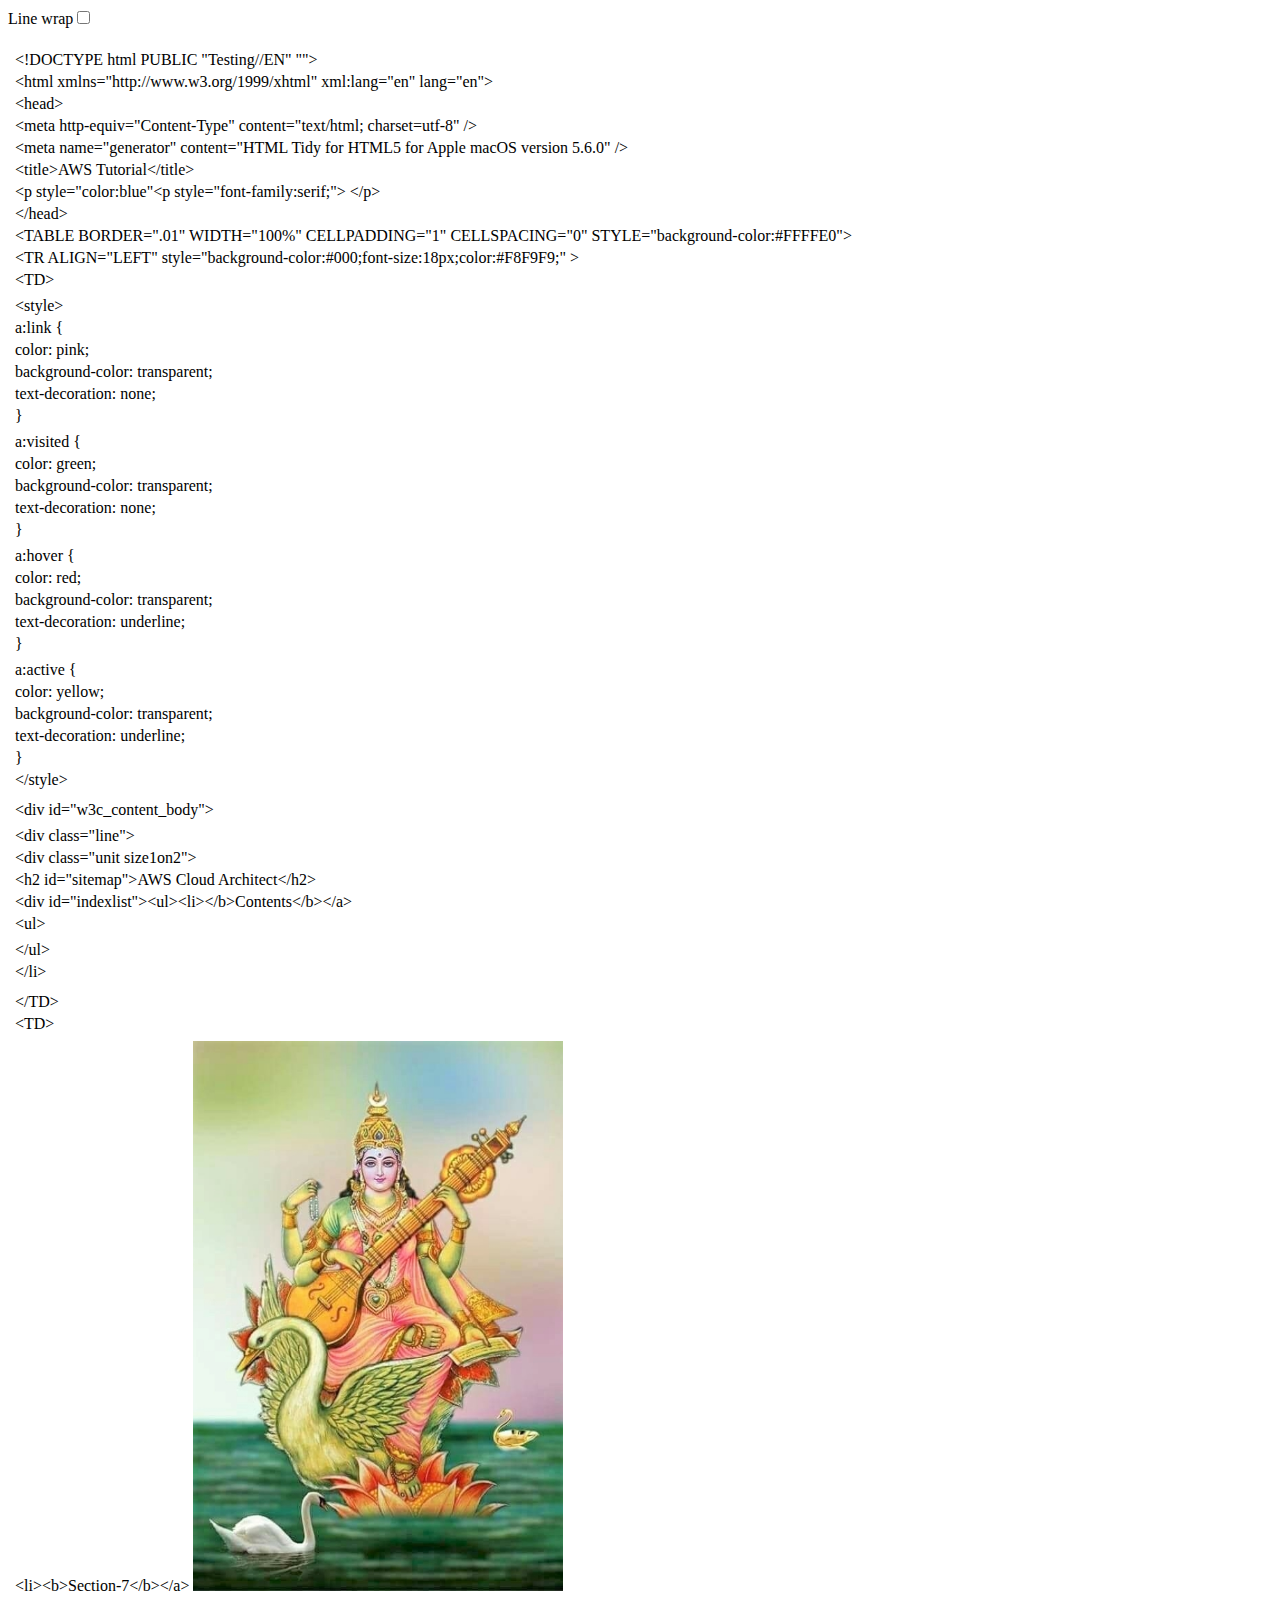
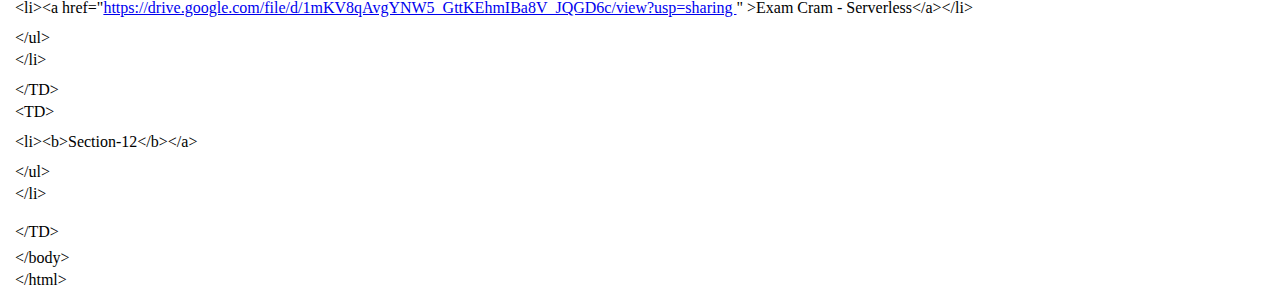
==== index.html @ 4addef6a "Add files via upload" ====
<!-- saved from url=(0048)file:///C:/Users/onkar/OneDrive/Desktop/AWS.html -->
<html><head><meta http-equiv="Content-Type" content="text/html; charset=UTF-8"><meta name="color-scheme" content="light dark"></head><body><div class="line-gutter-backdrop"></div><form autocomplete="off"><label class="line-wrap-control">Line wrap<input type="checkbox" aria-label="Line wrap"></label></form><table><tbody><tr><td class="line-number" value="1"></td><td class="line-content"></td></tr><tr><td class="line-number" value="2"></td><td class="line-content"><span class="html-doctype">&lt;!DOCTYPE html PUBLIC "Testing//EN" ""&gt;</span></td></tr><tr><td class="line-number" value="3"></td><td class="line-content"><span class="html-tag">&lt;html <span class="html-attribute-name">xmlns</span>="<span class="html-attribute-value">http://www.w3.org/1999/xhtml</span>" <span class="html-attribute-name">xml:lang</span>="<span class="html-attribute-value">en</span>" <span class="html-attribute-name">lang</span>="<span class="html-attribute-value">en</span>"&gt;</span></td></tr><tr><td class="line-number" value="4"></td><td class="line-content"><span class="html-tag">&lt;head&gt;</span></td></tr><tr><td class="line-number" value="5"></td><td class="line-content">  <span class="html-tag">&lt;meta <span class="html-attribute-name">http-equiv</span>="<span class="html-attribute-value">Content-Type</span>" <span class="html-attribute-name">content</span>="<span class="html-attribute-value">text/html; charset=utf-8</span>" /&gt;</span></td></tr><tr><td class="line-number" value="6"></td><td class="line-content">  <span class="html-tag">&lt;meta <span class="html-attribute-name">name</span>="<span class="html-attribute-value">generator</span>" <span class="html-attribute-name">content</span>="<span class="html-attribute-value">HTML Tidy for HTML5 for Apple macOS version 5.6.0</span>" /&gt;</span></td></tr><tr><td class="line-number" value="7"></td><td class="line-content">  <span class="html-tag">&lt;title&gt;</span>AWS Tutorial<span class="html-tag">&lt;/title&gt;</span></td></tr><tr><td class="line-number" value="8"></td><td class="line-content">  <span class="html-tag">&lt;p <span class="html-attribute-name">style</span>="<span class="html-attribute-value">color:blue</span>"<span class="html-attribute-name">&lt;p</span> <span class="html-attribute-name">style</span>="<span class="html-attribute-value">font-family:serif;</span>"&gt;</span> <span class="html-tag">&lt;/p&gt;</span></td></tr><tr><td class="line-number" value="9"></td><td class="line-content"><span class="html-tag">&lt;/head&gt;</span></td></tr><tr><td class="line-number" value="10"></td><td class="line-content"><span class="html-tag">&lt;TABLE <span class="html-attribute-name">BORDER</span>="<span class="html-attribute-value">.01</span>"    <span class="html-attribute-name">WIDTH</span>="<span class="html-attribute-value">100%</span>"   <span class="html-attribute-name">CELLPADDING</span>="<span class="html-attribute-value">1</span>" <span class="html-attribute-name">CELLSPACING</span>="<span class="html-attribute-value">0</span>"  <span class="html-attribute-name">STYLE</span>="<span class="html-attribute-value">background-color:#FFFFE0</span>"&gt;</span></td></tr><tr><td class="line-number" value="11"></td><td class="line-content">  <span class="html-tag">&lt;TR <span class="html-attribute-name">ALIGN</span>="<span class="html-attribute-value">LEFT</span>" <span class="html-attribute-name">style</span>="<span class="html-attribute-value">background-color:#000;font-size:18px;color:#F8F9F9;</span>" &gt;</span></td></tr><tr><td class="line-number" value="12"></td><td class="line-content">      <span class="html-tag">&lt;TD&gt;</span></td></tr><tr><td class="line-number" value="13"></td><td class="line-content"></td></tr><tr><td class="line-number" value="14"></td><td class="line-content">					<span class="html-tag">&lt;style&gt;</span></td></tr><tr><td class="line-number" value="15"></td><td class="line-content">					a:link {</td></tr><tr><td class="line-number" value="16"></td><td class="line-content">					  color: pink;</td></tr><tr><td class="line-number" value="17"></td><td class="line-content">					  background-color: transparent;</td></tr><tr><td class="line-number" value="18"></td><td class="line-content">					  text-decoration: none;</td></tr><tr><td class="line-number" value="19"></td><td class="line-content">					}</td></tr><tr><td class="line-number" value="20"></td><td class="line-content"></td></tr><tr><td class="line-number" value="21"></td><td class="line-content">					a:visited {</td></tr><tr><td class="line-number" value="22"></td><td class="line-content">					  color: green;</td></tr><tr><td class="line-number" value="23"></td><td class="line-content">					  background-color: transparent;</td></tr><tr><td class="line-number" value="24"></td><td class="line-content">					  text-decoration: none;</td></tr><tr><td class="line-number" value="25"></td><td class="line-content">					}</td></tr><tr><td class="line-number" value="26"></td><td class="line-content"></td></tr><tr><td class="line-number" value="27"></td><td class="line-content">					a:hover {</td></tr><tr><td class="line-number" value="28"></td><td class="line-content">					  color: red;</td></tr><tr><td class="line-number" value="29"></td><td class="line-content">					  background-color: transparent;</td></tr><tr><td class="line-number" value="30"></td><td class="line-content">					  text-decoration: underline;</td></tr><tr><td class="line-number" value="31"></td><td class="line-content">					}</td></tr><tr><td class="line-number" value="32"></td><td class="line-content"></td></tr><tr><td class="line-number" value="33"></td><td class="line-content">					a:active {</td></tr><tr><td class="line-number" value="34"></td><td class="line-content">					  color: yellow;</td></tr><tr><td class="line-number" value="35"></td><td class="line-content">					  background-color: transparent;</td></tr><tr><td class="line-number" value="36"></td><td class="line-content">					  text-decoration: underline;</td></tr><tr><td class="line-number" value="37"></td><td class="line-content">					}</td></tr><tr><td class="line-number" value="38"></td><td class="line-content">					<span class="html-tag">&lt;/style&gt;</span></td></tr><tr><td class="line-number" value="39"></td><td class="line-content"></td></tr><tr><td class="line-number" value="40"></td><td class="line-content"></td></tr><tr><td class="line-number" value="41"></td><td class="line-content">        <span class="html-tag">&lt;div <span class="html-attribute-name">id</span>="<span class="html-attribute-value">w3c_content_body</span>"&gt;</span></td></tr><tr><td class="line-number" value="42"></td><td class="line-content">        </td></tr><tr><td class="line-number" value="43"></td><td class="line-content">          <span class="html-tag">&lt;div <span class="html-attribute-name">class</span>="<span class="html-attribute-value">line</span>"&gt;</span></td></tr><tr><td class="line-number" value="44"></td><td class="line-content">            <span class="html-tag">&lt;div <span class="html-attribute-name">class</span>="<span class="html-attribute-value">unit size1on2</span>"&gt;</span></td></tr><tr><td class="line-number" value="45"></td><td class="line-content">              <span class="html-tag">&lt;h2 <span class="html-attribute-name">id</span>="<span class="html-attribute-value">sitemap</span>"&gt;</span>AWS Cloud Architect<span class="html-tag">&lt;/h2&gt;</span></td></tr><tr><td class="line-number" value="46"></td><td class="line-content">              <span class="html-tag">&lt;div <span class="html-attribute-name">id</span>="<span class="html-attribute-value">indexlist</span>"&gt;</span><span class="html-tag">&lt;ul&gt;</span><span class="html-tag">&lt;li&gt;</span><span class="html-tag">&lt;/b&gt;</span>Contents<span class="html-tag">&lt;/b&gt;</span><span class="html-tag">&lt;/a&gt;</span></td></tr><tr><td class="line-number" value="47"></td><td class="line-content">			  <span class="html-tag">&lt;ul&gt;</span>							</td></tr><tr><td class="line-number" value="197"></td><td class="line-content">				</td></tr><tr><td class="line-number" value="198"></td><td class="line-content">					<span class="html-tag">&lt;/ul&gt;</span></td></tr><tr><td class="line-number" value="199"></td><td class="line-content">				<span class="html-tag">&lt;/li&gt;</span></td></tr><tr><td class="line-number" value="200"></td><td class="line-content">				</td></tr><tr><td class="line-number" value="201"></td><td class="line-content"> </td></tr><tr><td class="line-number" value="202"></td><td class="line-content"> <span class="html-tag">&lt;/TD&gt;</span></td></tr><tr><td class="line-number" value="203"></td><td class="line-content">      <span class="html-tag">&lt;TD&gt;</span></td></tr><tr><td class="line-number" value="204"></td><td class="line-content"></td></tr><tr><td class="line-number" value="205"></td><td class="line-content">				<span class="html-tag">&lt;li&gt;</span><span class="html-tag">&lt;b&gt;</span>Section-7<span class="html-tag">&lt;/b&gt;</span><span class="html-tag">&lt;/a&gt;</span>
<img src = "images/s.jpg" alt= "Image" height="550" width="370" />
</td></tr><tr><td class="line-number" value="322"></td><td class="line-content">						<span class="html-tag">&lt;li&gt;</span><span class="html-tag">&lt;a <span class="html-attribute-name">href</span>="<a class="html-attribute-value html-external-link" target="_blank" href="https://drive.google.com/file/d/1mKV8qAvgYNW5_GttKEhmIBa8V_JQGD6c/view?usp=sharing" rel="noreferrer noopener">https://drive.google.com/file/d/1mKV8qAvgYNW5_GttKEhmIBa8V_JQGD6c/view?usp=sharing  </a>" &gt;</span>Exam Cram - Serverless<span class="html-tag">&lt;/a&gt;</span><span class="html-tag">&lt;/li&gt;</span></td></tr><tr><td class="line-number" value="323"></td><td class="line-content">				</td></tr><tr><td class="line-number" value="324"></td><td class="line-content">				</td></tr><tr><td class="line-number" value="325"></td><td class="line-content">					<span class="html-tag">&lt;/ul&gt;</span></td></tr><tr><td class="line-number" value="326"></td><td class="line-content">				<span class="html-tag">&lt;/li&gt;</span>		</td></tr><tr><td class="line-number" value="327"></td><td class="line-content"></td></tr><tr><td class="line-number" value="328"></td><td class="line-content"></td></tr><tr><td class="line-number" value="329"></td><td class="line-content"> <span class="html-tag">&lt;/TD&gt;</span></td></tr><tr><td class="line-number" value="330"></td><td class="line-content">      <span class="html-tag">&lt;TD&gt;</span>				</td></tr><tr><td class="line-number" value="331"></td><td class="line-content">						</td></tr><tr><td class="line-number" value="332"></td><td class="line-content">				</td></tr><tr><td class="line-number" value="333"></td><td class="line-content">				<span class="html-tag">&lt;li&gt;</span><span class="html-tag">&lt;b&gt;</span>Section-12<span class="html-tag">&lt;/b&gt;</span><span class="html-tag">&lt;/a&gt;</span></td></tr><tr><td class="line-number" value="447"></td><td class="line-content">				</td></tr><tr><td class="line-number" value="448"></td><td class="line-content">				</td></tr><tr><td class="line-number" value="449"></td><td class="line-content">					<span class="html-tag">&lt;/ul&gt;</span></td></tr><tr><td class="line-number" value="450"></td><td class="line-content">				<span class="html-tag">&lt;/li&gt;</span></td></tr><tr><td class="line-number" value="451"></td><td class="line-content">				</td></tr><tr><td class="line-number" value="452"></td><td class="line-content">				</td></tr><tr><td class="line-number" value="453"></td><td class="line-content">				</td></tr><tr><td class="line-number" value="454"></td><td class="line-content">				</td></tr><tr><td class="line-number" value="455"></td><td class="line-content"><span class="html-tag">&lt;/TD&gt;</span>				</td></tr><tr><td class="line-number" value="456"></td><td class="line-content">				</td></tr><tr><td class="line-number" value="457"></td><td class="line-content"><span class="html-tag">&lt;/body&gt;</span></td></tr><tr><td class="line-number" value="458"></td><td class="line-content"><span class="html-tag">&lt;/html&gt;</span></td></tr><tr><td class="line-number" value="459"></td><td class="line-content"></td></tr><tr><td class="line-number" value="460"></td><td class="line-content"><span class="html-end-of-file"></span></td></tr></tbody></table></body></html>
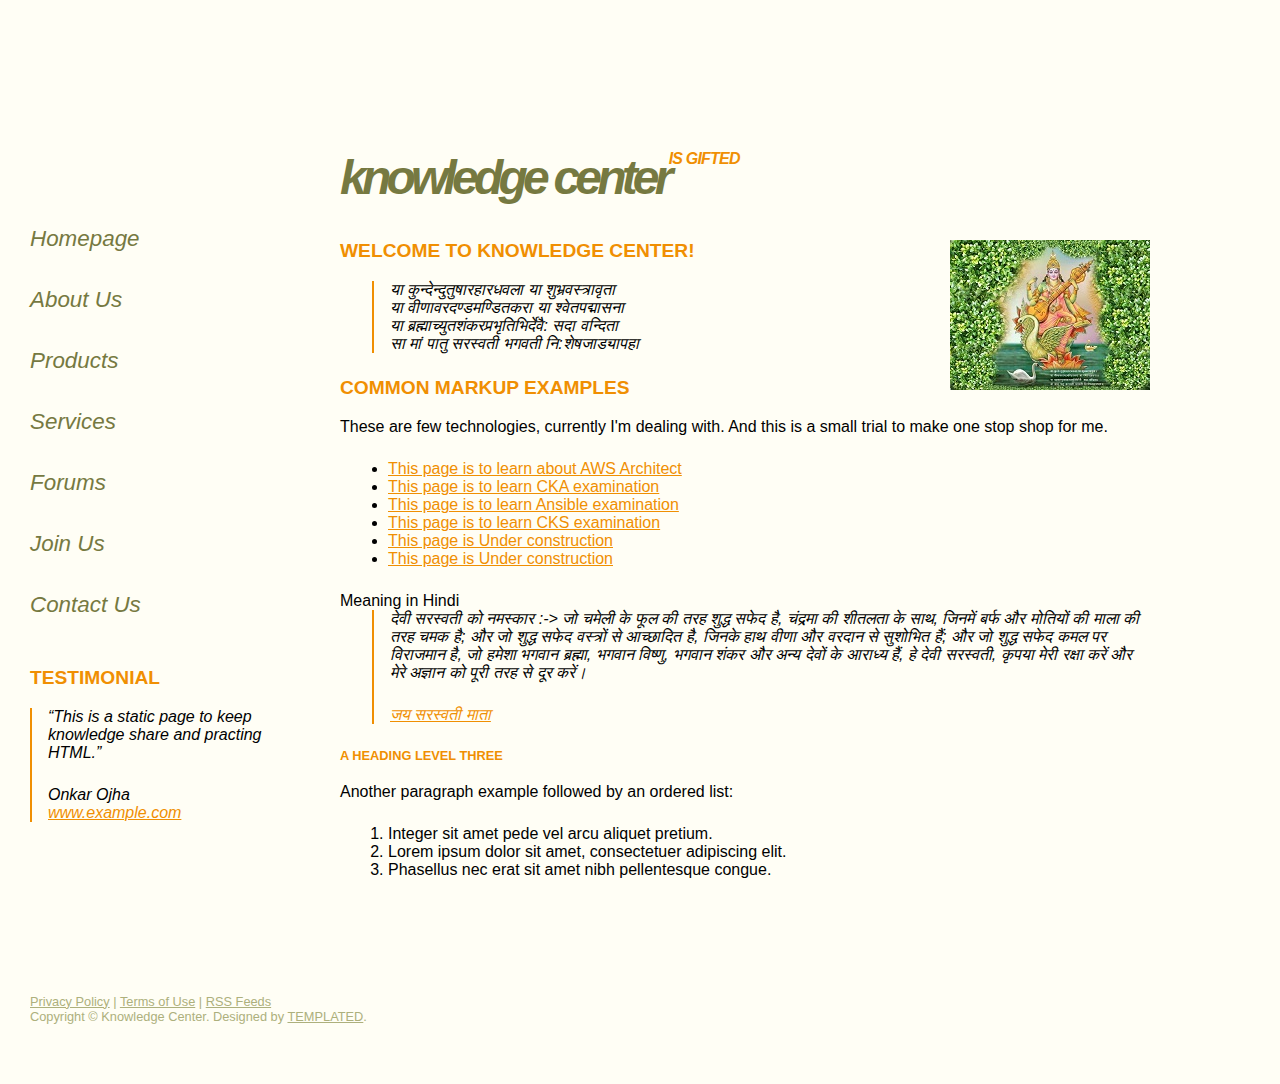
==== commit 73df5ccb: "Adding updated site by fixing issues" ====
--- a/index.html
+++ b/index.html
@@ -1,88 +1,88 @@
-
-<!-- saved from url=(0048)file:///C:/Users/onkar/OneDrive/Desktop/AWS.html -->
-<html><head><meta http-equiv="Content-Type" content="text/html; charset=UTF-8"><meta name="color-scheme" content="light dark"></head><body><div class="line-gutter-backdrop"></div><form autocomplete="off"><label class="line-wrap-control">Line wrap<input type="checkbox" aria-label="Line wrap"></label></form><table><tbody><tr><td class="line-number" value="1"></td><td class="line-content">-</td></tr><tr><td class="line-number" value="2"></td><td class="line-content"><span class="html-doctype">&lt;!DOCTYPE html PUBLIC "Testing//EN" ""&gt;</span>-</td></tr><tr><td class="line-number" value="3"></td><td class="line-content"><span class="html-tag">&lt;html <span class="html-attribute-name">xmlns</span>="<span class="html-attribute-value">http://www.w3.org/1999/xhtml</span>" <span class="html-attribute-name">xml:lang</span>="<span class="html-attribute-value">en</span>" <span class="html-attribute-name">lang</span>="<span class="html-attribute-value">en</span>"&gt;</span>-</td></tr><tr><td class="line-number" value="4"></td><td class="line-content"><span class="html-tag">&lt;head&gt;</span>-</td></tr><tr><td class="line-number" value="5"></td><td class="line-content">  <span class="html-tag">&lt;meta <span class="html-attribute-name">http-equiv</span>="<span class="html-attribute-value">Content-Type</span>" <span class="html-attribute-name">content</span>="<span class="html-attribute-value">text/html; charset=utf-8</span>" /&gt;</span>-</td></tr><tr><td class="line-number" value="6"></td><td class="line-content">  <span class="html-tag">&lt;meta <span class="html-attribute-name">name</span>="<span class="html-attribute-value">generator</span>" <span class="html-attribute-name">content</span>="<span class="html-attribute-value">HTML Tidy for HTML5 for Apple macOS version 5.6.0</span>" /&gt;</span>-</td></tr><tr><td class="line-number" value="7"></td><td class="line-content">  <span class="html-tag">&lt;title&gt;</span>AWS Tutorial<span class="html-tag">&lt;/title&gt;</span>-</td></tr><tr><td class="line-number" value="8"></td><td class="line-content">  <span class="html-tag">&lt;p <span class="html-attribute-name">style</span>="<span class="html-attribute-value">color:blue</span>"<span class="html-attribute-name">&lt;p</span> <span class="html-attribute-name">style</span>="<span class="html-attribute-value">font-family:serif;</span>"&gt;</span> <span class="html-tag">&lt;/p&gt;</span>-</td></tr><tr><td class="line-number" value="9"></td><td class="line-content"><span class="html-tag">&lt;/head&gt;</span>-</td></tr><tr><td class="line-number" value="10"></td><td class="line-content"><span class="html-tag">&lt;TABLE <span class="html-attribute-name">BORDER</span>="<span class="html-attribute-value">.01</span>"    <span class="html-attribute-name">WIDTH</span>="<span class="html-attribute-value">100%</span>"   <span class="html-attribute-name">CELLPADDING</span>="<span class="html-attribute-value">1</span>" <span class="html-attribute-name">CELLSPACING</span>="<span class="html-attribute-value">0</span>"  <span class="html-attribute-name">STYLE</span>="<span class="html-attribute-value">background-color:#FFFFE0</span>"&gt;</span>-</td></tr><tr><td class="line-number" value="11"></td><td class="line-content">  <span class="html-tag">&lt;TR <span class="html-attribute-name">ALIGN</span>="<span class="html-attribute-value">LEFT</span>" <span class="html-attribute-name">style</span>="<span class="html-attribute-value">background-color:#000;font-size:18px;color:#F8F9F9;</span>" &gt;</span>-</td></tr><tr><td class="line-number" value="12"></td><td class="line-content">      <span class="html-tag">&lt;TD&gt;</span>-</td></tr><tr><td class="line-number" value="13"></td><td class="line-content">-</td></tr><tr><td class="line-number" value="14"></td><td class="line-content">					<span class="html-tag">&lt;style&gt;</span>-</td></tr><tr><td class="line-number" value="15"></td><td class="line-content">					a:link {-</td></tr><tr><td class="line-number" value="16"></td><td class="line-content">					  color: pink;-</td></tr><tr><td class="line-number" value="17"></td><td class="line-content">					  background-color: transparent;-</td></tr><tr><td class="line-number" value="18"></td><td class="line-content">					  text-decoration: none;-</td></tr><tr><td class="line-number" value="19"></td><td class="line-content">					}-</td></tr><tr><td class="line-number" value="20"></td><td class="line-content">-</td></tr><tr><td class="line-number" value="21"></td><td class="line-content">					a:visited {-</td></tr><tr><td class="line-number" value="22"></td><td class="line-content">					  color: green;-</td></tr><tr><td class="line-number" value="23"></td><td class="line-content">					  background-color: transparent;-</td></tr><tr><td class="line-number" value="24"></td><td class="line-content">					  text-decoration: none;-</td></tr><tr><td class="line-number" value="25"></td><td class="line-content">					}-</td></tr><tr><td class="line-number" value="26"></td><td class="line-content">-</td></tr><tr><td class="line-number" value="27"></td><td class="line-content">					a:hover {-</td></tr><tr><td class="line-number" value="28"></td><td class="line-content">					  color: red;-</td></tr><tr><td class="line-number" value="29"></td><td class="line-content">					  background-color: transparent;-</td></tr><tr><td class="line-number" value="30"></td><td class="line-content">					  text-decoration: underline;-</td></tr><tr><td class="line-number" value="31"></td><td class="line-content">					}-</td></tr><tr><td class="line-number" value="32"></td><td class="line-content">-</td></tr><tr><td class="line-number" value="33"></td><td class="line-content">					a:active {-</td></tr><tr><td class="line-number" value="34"></td><td class="line-content">					  color: yellow;-</td></tr><tr><td class="line-number" value="35"></td><td class="line-content">					  background-color: transparent;-</td></tr><tr><td class="line-number" value="36"></td><td class="line-content">					  text-decoration: underline;-</td></tr><tr><td class="line-number" value="37"></td><td class="line-content">					}-</td></tr><tr><td class="line-number" value="38"></td><td class="line-content">					<span class="html-tag">&lt;/style&gt;</span>-</td></tr><tr><td class="line-number" value="39"></td><td class="line-content">-</td></tr><tr><td class="line-number" value="40"></td><td class="line-content">-</td></tr><tr><td class="line-number" value="41"></td><td class="line-content">        <span class="html-tag">&lt;div <span class="html-attribute-name">id</span>="<span class="html-attribute-value">w3c_content_body</span>"&gt;</span>-</td></tr><tr><td class="line-number" value="42"></td><td class="line-content">        -</td></tr><tr><td class="line-number" value="43"></td><td class="line-content">          <span class="html-tag">&lt;div <span class="html-attribute-name">class</span>="<span class="html-attribute-value">line</span>"&gt;</span>-</td></tr><tr><td class="line-number" value="44"></td><td class="line-content">            <span class="html-tag">&lt;div <span class="html-attribute-name">class</span>="<span class="html-attribute-value">unit size1on2</span>"&gt;</span>-</td></tr><tr><td class="line-number" value="45"></td><td class="line-content">              <span class="html-tag">&lt;h2 <span class="html-attribute-name">id</span>="<span class="html-attribute-value">sitemap</span>"&gt;</span>AWS Cloud Architect<span class="html-tag">&lt;/h2&gt;</span>-</td></tr><tr><td class="line-number" value="46"></td><td class="line-content">              <span class="html-tag">&lt;div <span class="html-attribute-name">id</span>="<span class="html-attribute-value">indexlist</span>"&gt;</span><span class="html-tag">&lt;ul&gt;</span><span class="html-tag">&lt;li&gt;</span><span class="html-tag">&lt;/b&gt;</span>Contents<span class="html-tag">&lt;/b&gt;</span><span class="html-tag">&lt;/a&gt;</span>-</td></tr><tr><td class="line-number" value="47"></td><td class="line-content">			  <span class="html-tag">&lt;ul&gt;</span>-							-</td></tr><tr><td class="line-number" value="197"></td><td class="line-content">				-</td></tr><tr><td class="line-number" value="198"></td><td class="line-content">					<span class="html-tag">&lt;/ul&gt;</span>-</td></tr><tr><td class="line-number" value="199"></td><td class="line-content">				<span class="html-tag">&lt;/li&gt;</span>-</td></tr><tr><td class="line-number" value="200"></td><td class="line-content">				-</td></tr><tr><td class="line-number" value="201"></td><td class="line-content"> -</td></tr><tr><td class="line-number" value="202"></td><td class="line-content"> <span class="html-tag">&lt;/TD&gt;</span>-</td></tr><tr><td class="line-number" value="203"></td><td class="line-content">      <span class="html-tag">&lt;TD&gt;</span>-</td></tr><tr><td class="line-number" value="204"></td><td class="line-content">-</td></tr><tr><td class="line-number" value="205"></td><td class="line-content">				<span class="html-tag">&lt;li&gt;</span><span class="html-tag">&lt;b&gt;</span>Section-7<span class="html-tag">&lt;/b&gt;</span><span class="html-tag">&lt;/a&gt;</span>
-<img src = "images/s.jpg" alt= "Image" height="550" width="370" />
--</td></tr><tr><td class="line-number" value="322"></td><td class="line-content">						<span class="html-tag">&lt;li&gt;</span><span class="html-tag">&lt;a <span class="html-attribute-name">href</span>="<a class="html-attribute-value html-external-link" target="_blank" href="https://drive.google.com/file/d/1mKV8qAvgYNW5_GttKEhmIBa8V_JQGD6c/view?usp=sharing" rel="noreferrer noopener">https://drive.google.com/file/d/1mKV8qAvgYNW5_GttKEhmIBa8V_JQGD6c/view?usp=sharing  </a>" &gt;</span>Exam Cram - Serverless<span class="html-tag">&lt;/a&gt;</span><span class="html-tag">&lt;/li&gt;</span>-</td></tr><tr><td class="line-number" value="323"></td><td class="line-content">				-</td></tr><tr><td class="line-number" value="324"></td><td class="line-content">				-</td></tr><tr><td class="line-number" value="325"></td><td class="line-content">					<span class="html-tag">&lt;/ul&gt;</span>-</td></tr><tr><td class="line-number" value="326"></td><td class="line-content">				<span class="html-tag">&lt;/li&gt;</span>		-</td></tr><tr><td class="line-number" value="327"></td><td class="line-content">-</td></tr><tr><td class="line-number" value="328"></td><td class="line-content">-</td></tr><tr><td class="line-number" value="329"></td><td class="line-content"> <span class="html-tag">&lt;/TD&gt;</span>-</td></tr><tr><td class="line-number" value="330"></td><td class="line-content">      <span class="html-tag">&lt;TD&gt;</span>				-</td></tr><tr><td class="line-number" value="331"></td><td class="line-content">						-</td></tr><tr><td class="line-number" value="332"></td><td class="line-content">				-</td></tr><tr><td class="line-number" value="333"></td><td class="line-content">				<span class="html-tag">&lt;li&gt;</span><span class="html-tag">&lt;b&gt;</span>Section-12<span class="html-tag">&lt;/b&gt;</span><span class="html-tag">&lt;/a&gt;</span>--</td></tr><tr><td class="line-number" value="447"></td><td class="line-content">				-</td></tr><tr><td class="line-number" value="448"></td><td class="line-content">				-</td></tr><tr><td class="line-number" value="449"></td><td class="line-content">					<span class="html-tag">&lt;/ul&gt;</span>-</td></tr><tr><td class="line-number" value="450"></td><td class="line-content">				<span class="html-tag">&lt;/li&gt;</span>-</td></tr><tr><td class="line-number" value="451"></td><td class="line-content">				-</td></tr><tr><td class="line-number" value="452"></td><td class="line-content">				-</td></tr><tr><td class="line-number" value="453"></td><td class="line-content">				-</td></tr><tr><td class="line-number" value="454"></td><td class="line-content">				-</td></tr><tr><td class="line-number" value="455"></td><td class="line-content"><span class="html-tag">&lt;/TD&gt;</span>				-</td></tr><tr><td class="line-number" value="456"></td><td class="line-content">				-</td></tr><tr><td class="line-number" value="457"></td><td class="line-content"><span class="html-tag">&lt;/body&gt;</span>-</td></tr><tr><td class="line-number" value="458"></td><td class="line-content"><span class="html-tag">&lt;/html&gt;</span>-</td></tr><tr><td class="line-number" value="459"></td><td class="line-content">-</td></tr><tr><td class="line-number" value="460"></td><td class="line-content"><span class="html-end-of-file"></span></td></tr></tbody></table></body></html>+<!DOCTYPE html PUBLIC "-//W3C//DTD XHTML 1.0 Strict//EN" "http://www.w3.org/TR/xhtml1/DTD/xhtml1-strict.dtd">
+<!--
+-->
+<html xmlns="http://www.w3.org/1999/xhtml">
+<head>
+<meta http-equiv="content-type" content="text/html; charset=utf-8" />
+<title>Knowledge Center is gifted</title>
+<meta name="keywords" content="" />
+<meta name="description" content="" />
+<link href="default.css" rel="stylesheet" type="text/css" />
+</head>
+<body>
+<div id="header">
+	<div id="logo">
+		<h1><a href="#">Knowledge Center</a></h1>
+		<h2><a href="#">is gifted</a></h2>
+	</div>
+</div>
+<div id="wrapper">
+	<div id="sidebar">
+		<div id="menu">
+			<h2>Navigation Menu</h2>
+			<ul>
+				<li><a href="#" accesskey="1" title="">Homepage</a></li>
+				<li><a href="#" accesskey="2" title="">About Us</a></li>
+				<li><a href="#" accesskey="3" title="">Products</a></li>
+				<li><a href="#" accesskey="4" title="">Services</a></li>
+				<li><a href="#" accesskey="5" title="">Forums</a></li>
+				<li><a href="#" accesskey="6" title="">Join Us</a></li>
+				<li><a href="#" accesskey="7" title="">Contact Us</a></li>
+			</ul>
+		</div>
+		<div id="testimonial">
+			<h2>Testimonial</h2>
+			<blockquote>
+				<p>&ldquo;This is a static page to keep knowledge share and practing HTML.&rdquo;</p>
+				<p><em>Onkar Ojha</em><br />
+					<a href="#">www.example.com</a></p>
+			</blockquote>
+		</div>
+	</div>
+	<div id="content">
+		<div id="welcome">
+			<p class="image-right"><img src="images/img200x150.jpg" alt="" width="200" height="150" /></p>
+			<h2>Welcome to Knowledge Center!</h2>
+            <blockquote class="wp-block-quote"><p>या कुन्देन्दुतुषारहारधवला या शुभ्रवस्त्रावृता<br>या वीणावरदण्डमण्डितकरा या श्वेतपद्मासना<br>या ब्रह्माच्युतशंकरप्रभृतिभिर्देवै: सदा वन्दिता<br>सा मां पातु सरस्वती भगवती नि:शेषजाड्यापहा </p></blockquote>
+			<p>  </p>
+			
+			
+		</div>
+		<div id="example">
+			<h2>Common Markup Examples</h2>
+			<p>These are few technologies, currently I'm dealing with. And this is a small trial to make one stop shop for me. </p>
+			<ul>
+				<li><a href="modules/aws.html"> This page is to learn about AWS Architect</a></li>
+				<li><a href="modules/cka.html"> This page is to learn CKA examination</a></li>
+				<li><a href="modules/maintenance.html"> This page is to learn Ansible examination</a></li>
+				<li><a href="modules/maintenance.html"> This page is to learn CKS examination</a></li>
+				<li><a href="modules/maintenance.html"> This page is Under construction</a></li>
+				<li><a href="modules/maintenance.html"> This page is Under construction</a></li>
+			</ul>
+			<h>Meaning in Hindi</h3>
+			<blockquote>
+				<p> देवी सरस्वती को नमस्कार :-> जो चमेली के फूल की तरह शुद्ध सफेद है, चंद्रमा की शीतलता के साथ,
+                                                    जिनमें बर्फ और मोतियों की माला की तरह चमक है; और जो शुद्ध सफेद वस्त्रों से आच्छादित है,
+                                                   जिनके हाथ वीणा और वरदान से सुशोभित हैं; और जो शुद्ध सफेद कमल पर विराजमान है,
+                                                   जो हमेशा भगवान ब्रह्मा, भगवान विष्णु, भगवान शंकर और अन्य देवों के आराध्य हैं,
+                                                   हे देवी सरस्वती, कृपया मेरी रक्षा करें और मेरे अज्ञान को पूरी तरह से दूर करें। </p>
+                   <p> <a href="images/sharda.jpg ">जय सरस्वती माता</a> </p>
+			</blockquote>
+			<h3>A Heading Level Three</h3>
+			<p>Another paragraph example followed by an ordered list:</p>
+			<ol>
+				<li>Integer sit amet pede vel arcu aliquet pretium.</li>
+				<li>Lorem ipsum dolor sit amet, consectetuer adipiscing elit.</li>
+				<li>Phasellus nec erat sit amet nibh pellentesque congue.</li>
+			</ol>
+		</div>
+	</div>
+	<div style="height: 1px; clear: both;"></div>
+</div>
+<div id="footer">
+	<hr />
+	<p id="links"><a href="#">Privacy Policy</a> | <a href="#">Terms of Use</a> | <a href="#">RSS Feeds</a></p>
+	<p id="legal">Copyright &copy; Knowledge Center. Designed by <a href="http://templated.co" rel="nofollow">TEMPLATED</a>.</p>
+</div>
+</body>
+</html>
--- a/default.css
+++ b/default.css
@@ -0,0 +1,242 @@
+
+/*
+Design by TEMPLATED
+http://templated.co
+Released for free under the Creative Commons Attribution License
+*/
+
+* {
+	margin: 0;
+	padding: 0;
+}
+
+
+body {
+	background: #FFFEF5 url(images/img01.gif);
+	font-family: "Trebuchet MS", Arial, Helvetica, sans-serif, Kokila;
+	color: #00000;
+}
+
+h1, h2, h3 {
+	color: #F08F02;
+}
+
+h1 {
+}
+
+h2 {
+	margin-bottom: 1em;
+	text-transform: uppercase;
+	font-size: 1.2em;
+}
+
+h3 {
+	margin-bottom: 1.5em;
+	text-transform: uppercase;
+	font-size: .8em;
+}
+
+p, blockquote, ul, ol {
+	margin-bottom: 1.5em;
+}
+
+p {
+}
+
+blockquote {
+	margin-left: 2em;
+	padding-left: 1em;
+	border-left: 2px solid #F08F02;
+	font-style: italic;
+}
+
+ul, ol {
+	margin-left: 3em;
+}
+
+ul {
+}
+
+ul li {
+}
+
+ol {
+}
+
+ol li {
+}
+
+pre, code {
+}
+
+pre {
+}
+
+code {
+}
+
+a:link {
+	color: #F08F02;
+}
+
+a:hover {
+	text-decoration: none;
+}
+
+a:visited {
+}
+
+img {
+}
+
+.image-left {
+	float: left;
+	margin-right: 1em;
+}
+
+.image-right {
+	float: right;
+	margin-left: 1em;
+}
+
+input, textarea, select {
+}
+
+input {
+}
+
+textarea {
+}
+
+select {
+}
+
+/* Header */
+
+#header {
+	height: 210px;
+	padding: 0 0 0 310px;
+	background: url(images/img02.jpg) no-repeat;
+}
+
+/* Logo */
+
+#logo {
+	height: 80px;
+	padding: 150px 0 0 30px;
+	background: url(images/img03.jpg) no-repeat;
+	text-transform: lowercase;
+}
+
+#logo h1 {
+	float: left;
+	letter-spacing: -.1em;
+	font-style: italic;
+	font-size: 3em;
+}
+
+#logo h1 a {
+	color: #767941;
+}
+
+#logo h2 {
+	float: left;
+	letter-spacing: -.05em;
+	font-style: italic;
+	font-size: 1em;
+}
+
+#logo a {
+	text-decoration: none;
+}
+
+/* Wrapper */
+
+#wrapper {
+	margin-right: 100px;
+	background: url(images/img05.jpg) repeat-y 310px 0;
+}
+
+/* Sidebar */
+
+#sidebar {
+	float: left;
+	width: 310px;
+}
+
+/* Content */
+
+#content {
+	margin-left: 310px;
+	padding: 30px;
+}
+
+/* Menu */
+
+#menu {
+}
+
+#menu h2 {
+	display: none;
+}
+
+#menu ul {
+	margin: 0;
+	list-style: none;
+}
+
+#menu li {
+	display: inline;
+}
+
+#menu a {
+	display: block;
+	height: 45px;
+	padding: 16px 0 0 30px;
+	background: url(images/img04.jpg) repeat-x;
+	text-decoration: none;
+	font-size: 1.4em;
+	font-style: italic;
+	color: #767941;
+}
+
+#menu a:hover {
+	color: #F08F02;
+}
+
+/* Testimonial */
+
+#testimonial {
+	padding: 30px;
+}
+
+#testimonial blockquote {
+	margin-left: 0;
+}
+
+/* Welcome */
+
+#welcome {
+}
+
+/* Footer */
+
+#footer {
+	padding: 60px 30px;
+	background: url(images/img06.gif);
+	color: #ADB07C
+}
+
+#footer hr {
+	display: none;
+}
+
+#footer p {
+	margin: 0;
+	font-size: .8em;
+}
+
+#footer a {
+	color: #ADB07C
+}
+
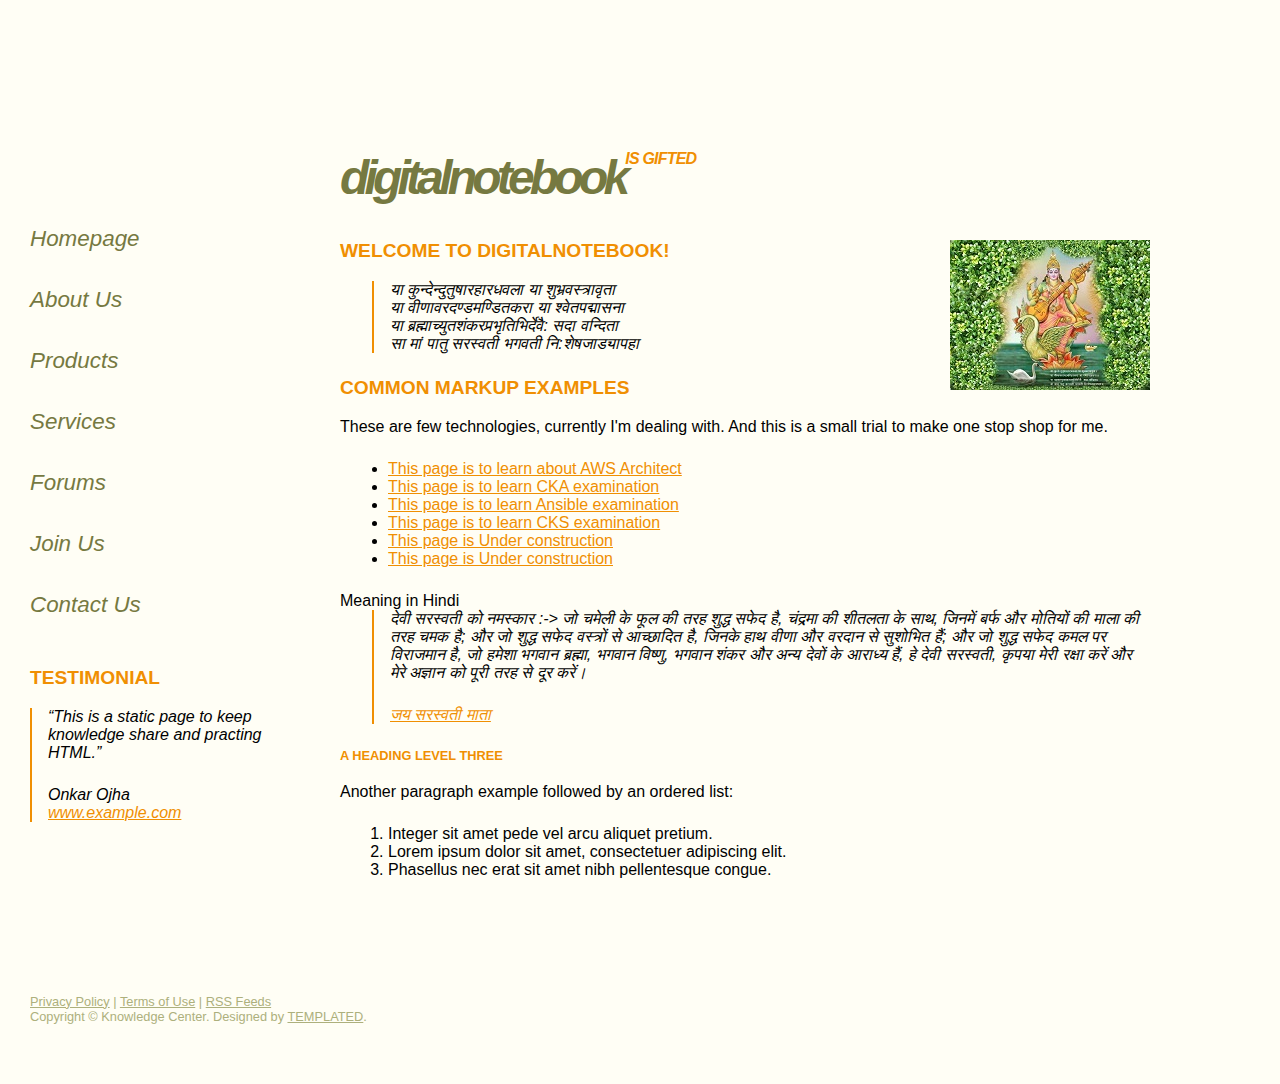
==== commit 98bb31d2: "Update index.html" ====
--- a/index.html
+++ b/index.html
@@ -4,7 +4,7 @@
 <html xmlns="http://www.w3.org/1999/xhtml">
 <head>
 <meta http-equiv="content-type" content="text/html; charset=utf-8" />
-<title>Knowledge Center is gifted</title>
+<title>DigitalNotebook is gifted</title>
 <meta name="keywords" content="" />
 <meta name="description" content="" />
 <link href="default.css" rel="stylesheet" type="text/css" />
@@ -12,7 +12,7 @@
 <body>
 <div id="header">
 	<div id="logo">
-		<h1><a href="#">Knowledge Center</a></h1>
+		<h1><a href="#">DigitalNotebook</a></h1>
 		<h2><a href="#">is gifted</a></h2>
 	</div>
 </div>
@@ -42,7 +42,7 @@
 	<div id="content">
 		<div id="welcome">
 			<p class="image-right"><img src="images/img200x150.jpg" alt="" width="200" height="150" /></p>
-			<h2>Welcome to Knowledge Center!</h2>
+			<h2>Welcome to DigitalNotebook!</h2>
             <blockquote class="wp-block-quote"><p>या कुन्देन्दुतुषारहारधवला या शुभ्रवस्त्रावृता<br>या वीणावरदण्डमण्डितकरा या श्वेतपद्मासना<br>या ब्रह्माच्युतशंकरप्रभृतिभिर्देवै: सदा वन्दिता<br>सा मां पातु सरस्वती भगवती नि:शेषजाड्यापहा </p></blockquote>
 			<p>  </p>
 			
@@ -62,10 +62,11 @@
 			<h>Meaning in Hindi</h3>
 			<blockquote>
 				<p> देवी सरस्वती को नमस्कार :-> जो चमेली के फूल की तरह शुद्ध सफेद है, चंद्रमा की शीतलता के साथ,
-                                                    जिनमें बर्फ और मोतियों की माला की तरह चमक है; और जो शुद्ध सफेद वस्त्रों से आच्छादित है,
-                                                   जिनके हाथ वीणा और वरदान से सुशोभित हैं; और जो शुद्ध सफेद कमल पर विराजमान है,
-                                                   जो हमेशा भगवान ब्रह्मा, भगवान विष्णु, भगवान शंकर और अन्य देवों के आराध्य हैं,
-                                                   हे देवी सरस्वती, कृपया मेरी रक्षा करें और मेरे अज्ञान को पूरी तरह से दूर करें। </p>
+                                    जिनमें बर्फ और मोतियों की माला की तरह चमक है; और जो शुद्ध सफेद वस्त्रों से आच्छादित है,
+                                    जिनके हाथ वीणा और वरदान से सुशोभित हैं; और जो शुद्ध सफेद कमल पर विराजमान है,
+                                    जो हमेशा भगवान ब्रह्मा, भगवान विष्णु, भगवान शंकर और अन्य देवों के आराध्य हैं,
+                                    हे देवी सरस्वती, कृपया मेरी रक्षा करें और मेरे अज्ञान को पूरी तरह से दूर करें। 
+				</p>
                    <p> <a href="images/sharda.jpg ">जय सरस्वती माता</a> </p>
 			</blockquote>
 			<h3>A Heading Level Three</h3>
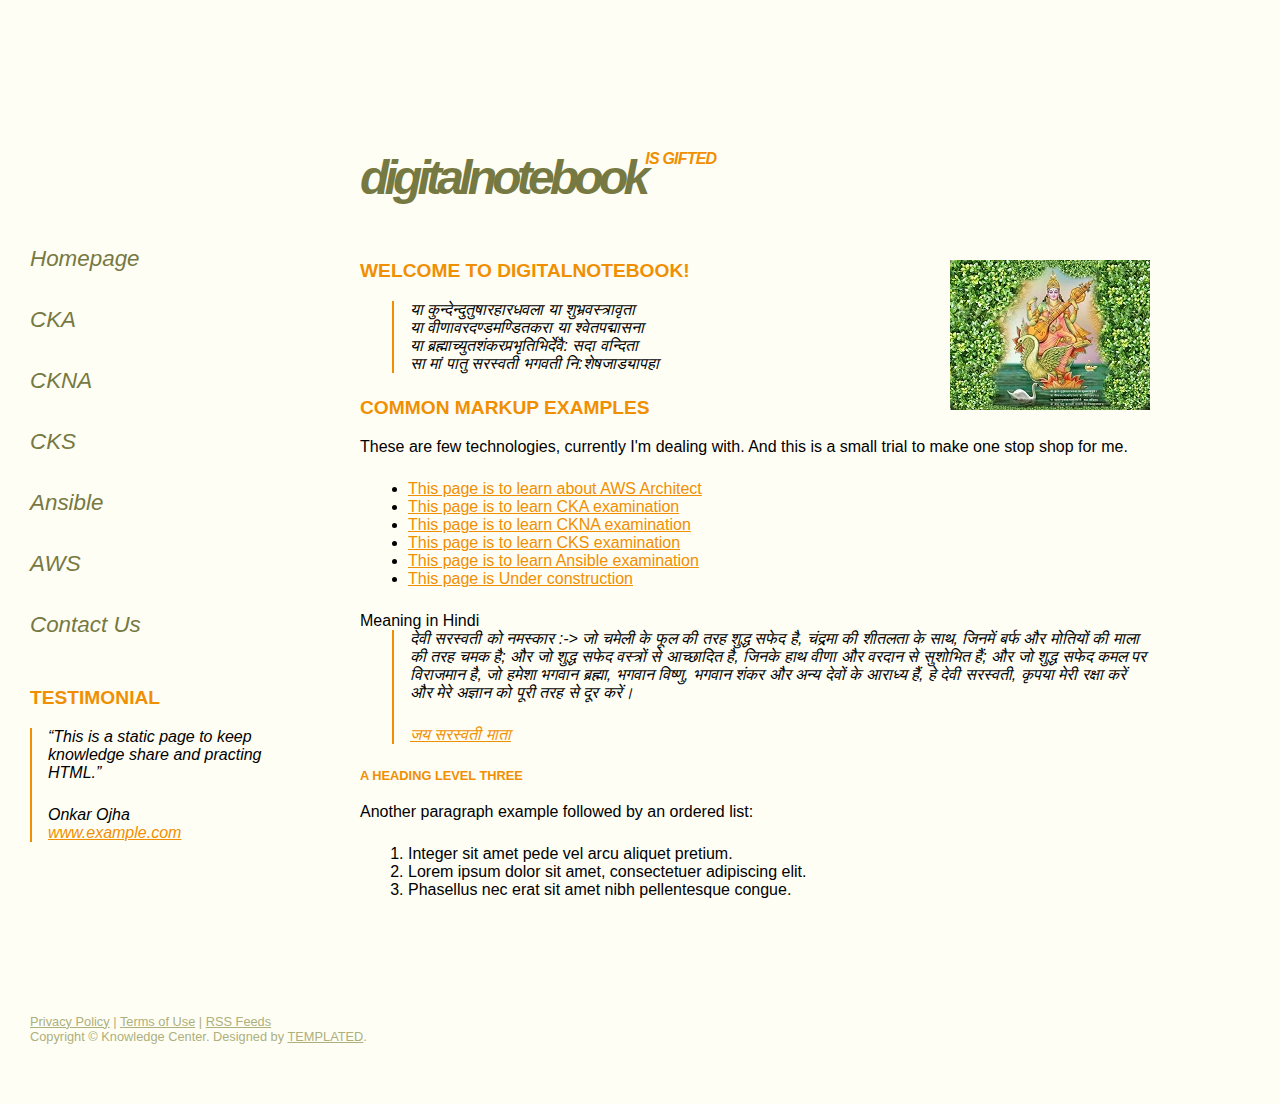
==== commit 3f69bbc0: "Adding CKNA docs" ====
--- a/index.html
+++ b/index.html
@@ -22,12 +22,12 @@
 			<h2>Navigation Menu</h2>
 			<ul>
 				<li><a href="#" accesskey="1" title="">Homepage</a></li>
-				<li><a href="#" accesskey="2" title="">About Us</a></li>
-				<li><a href="#" accesskey="3" title="">Products</a></li>
-				<li><a href="#" accesskey="4" title="">Services</a></li>
-				<li><a href="#" accesskey="5" title="">Forums</a></li>
-				<li><a href="#" accesskey="6" title="">Join Us</a></li>
-				<li><a href="#" accesskey="7" title="">Contact Us</a></li>
+				<li><a href="modules/cka.html" accesskey="2" title="">CKA</a></li>
+				<li><a href="modules/ckna.html" accesskey="3" title="">CKNA</a></li>
+				<li><a href="modules/maintenance.html" accesskey="4" title="">CKS</a></li>
+				<li><a href="modules/maintenance.html" accesskey="5" title="">Ansible</a></li>
+				<li><a href="modules/aws.html" accesskey="6" title="">AWS</a></li>
+				<li><a href="modules/maintenance.html" accesskey="7" title="">Contact Us</a></li>
 			</ul>
 		</div>
 		<div id="testimonial">
@@ -54,9 +54,9 @@
 			<ul>
 				<li><a href="modules/aws.html"> This page is to learn about AWS Architect</a></li>
 				<li><a href="modules/cka.html"> This page is to learn CKA examination</a></li>
+				<li><a href="modules/ckna.html"> This page is to learn CKNA examination</a></li>
+				<li><a href="modules/maintenance.html"> This page is to learn CKS examination</a></li>
 				<li><a href="modules/maintenance.html"> This page is to learn Ansible examination</a></li>
-				<li><a href="modules/maintenance.html"> This page is to learn CKS examination</a></li>
-				<li><a href="modules/maintenance.html"> This page is Under construction</a></li>
 				<li><a href="modules/maintenance.html"> This page is Under construction</a></li>
 			</ul>
 			<h>Meaning in Hindi</h3>
--- a/default.css
+++ b/default.css
@@ -5,6 +5,15 @@
 Released for free under the Creative Commons Attribution License
 */
 
+@font-face
+{
+	font-family: 'kalimati';
+	src: url('fonts/kalimati');
+	src: url('fonts/kalimati.ttf') format('truetype');
+	font-weight: normal;
+	font-style: normal;
+}
+
 * {
 	margin: 0;
 	padding: 0;
@@ -114,8 +123,8 @@
 /* Header */
 
 #header {
-	height: 210px;
-	padding: 0 0 0 310px;
+	height: 230px;
+	padding: 0 0 0 330px;
 	background: url(images/img02.jpg) no-repeat;
 }
 
@@ -154,20 +163,20 @@
 
 #wrapper {
 	margin-right: 100px;
-	background: url(images/img05.jpg) repeat-y 310px 0;
+	background: url(images/img05.jpg) repeat-y 330px 0;
 }
 
 /* Sidebar */
 
 #sidebar {
 	float: left;
-	width: 310px;
+	width: 330px;
 }
 
 /* Content */
 
 #content {
-	margin-left: 310px;
+	margin-left: 330px;
 	padding: 30px;
 }
 
